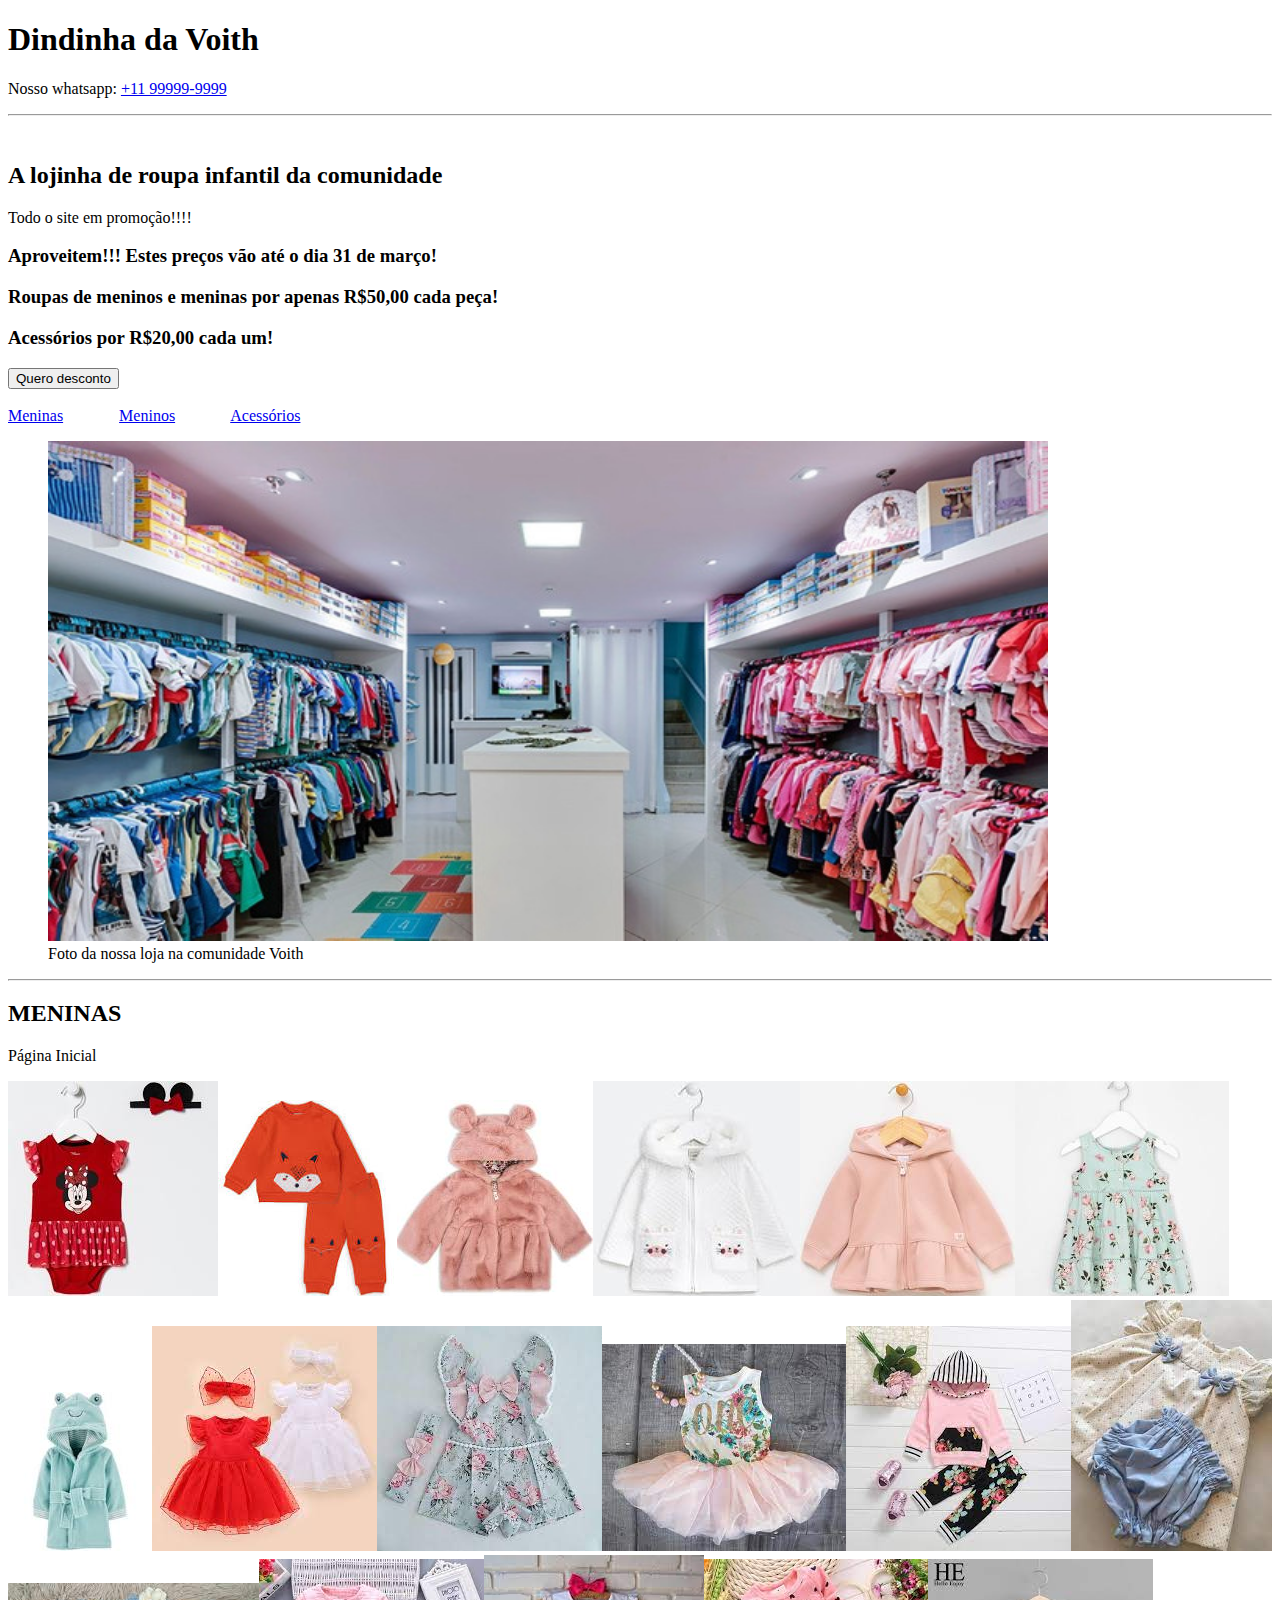
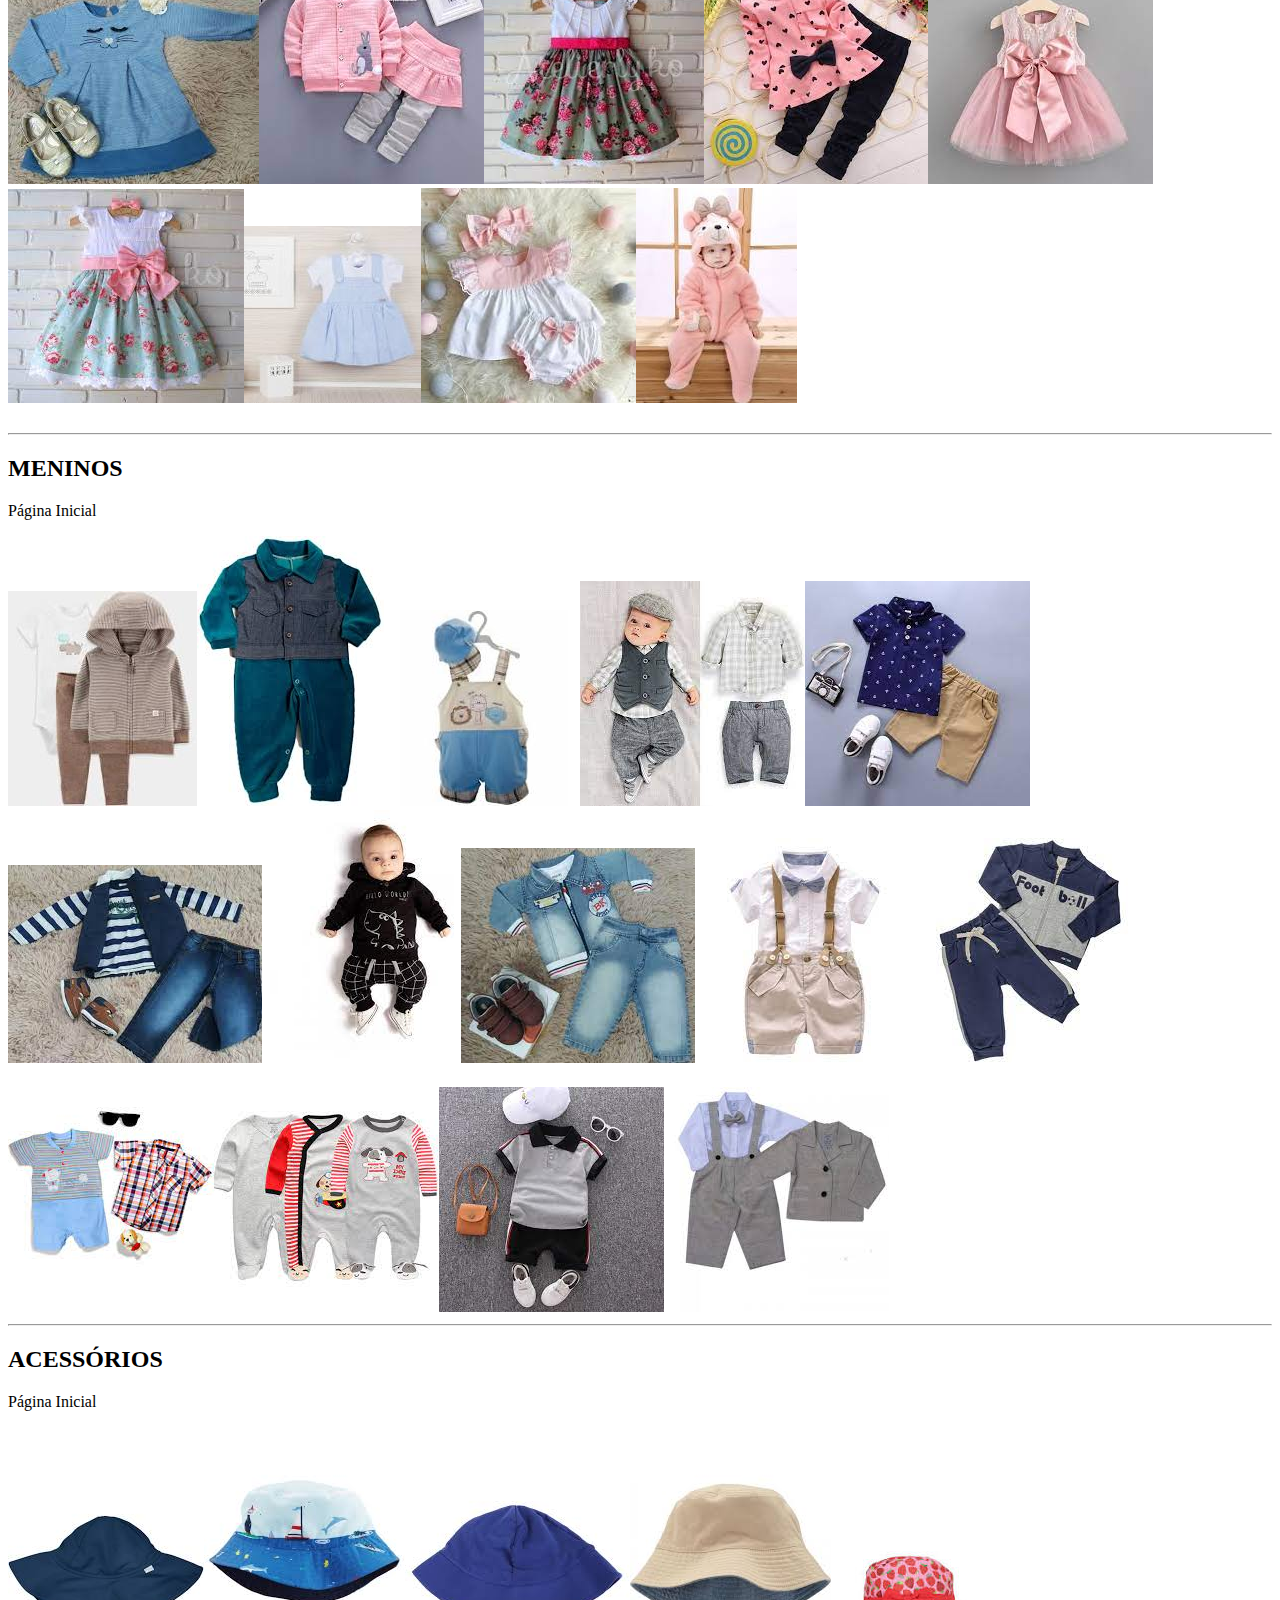
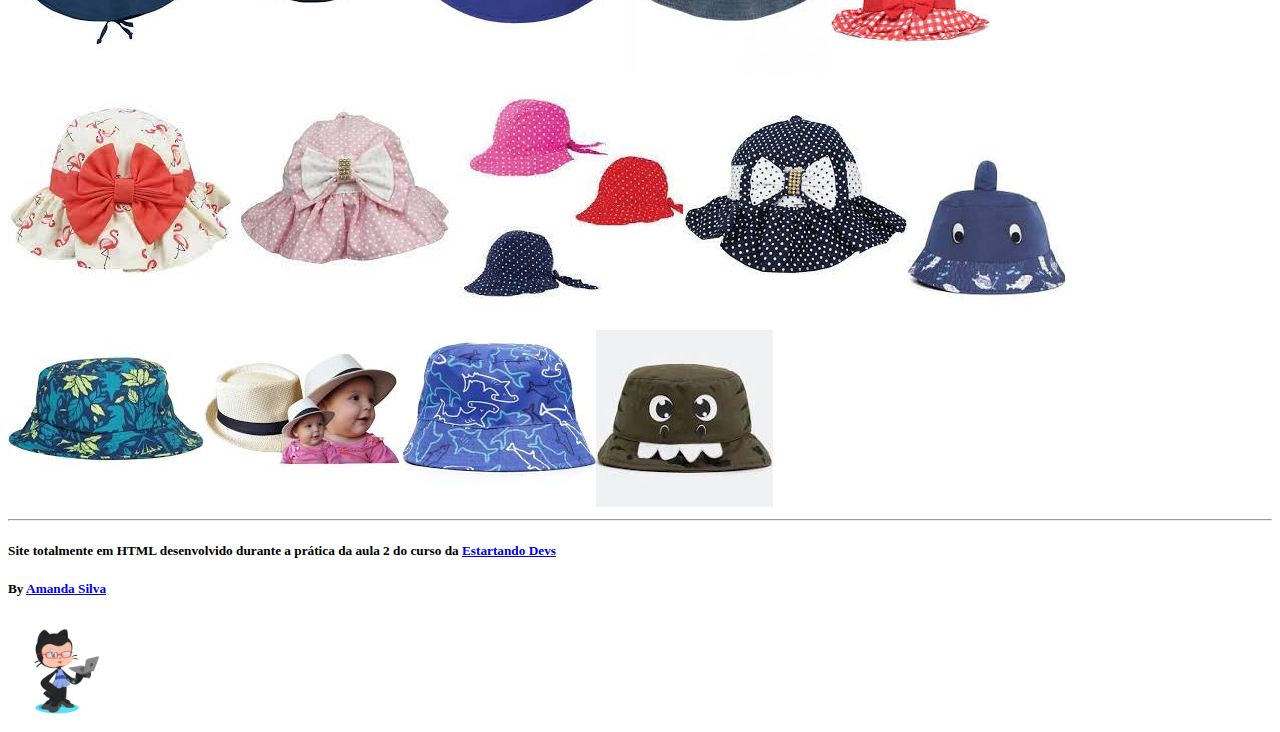
==== index.html @ 0b79a7e2 "inicio do projeto em htnl" ====
<!DOCTYPE HTML>
<html lang="pt-br">
    <head>
        <meta charset="UTF-8"/>
        <meta name="viewport" content="width=device-width, initial-scale=1.0">
        <title>Dindinha da Voith</title>
    </head>
    <body>
        <h1 id="#section4">Dindinha da Voith</h1>
        <p>Nosso whatsapp: <a href="tel:+11 99999-9999">+11 99999-9999</p></a>
        <hr>
        </br>
        <h2>A lojinha  de roupa infantil da comunidade</h2>
        <p>Todo o site em promoção!!!! </p>
        <h3>Aproveitem!!! Estes preços vão até o dia 31 de março!</h3>
        <h3>Roupas de meninos e meninas por apenas R$50,00 cada peça!</h3>
        <h3>Acessórios por R$20,00 cada um!</h3>

        <button type="button" onclick="alert('Ganhe 30% de desconto na sua compra com pagamento em  dinheiro na loja física')">Quero desconto</button>
        </br>
        </br>
         <!--link de navegação embaixo da foto de capa-->
         <nav>
            <a href="#section1">Meninas</a>&nbsp;  &nbsp; &nbsp; &nbsp; &nbsp; &nbsp; &nbsp;
            <a href="#section2">Meninos</a>&nbsp; &nbsp; &nbsp; &nbsp; &nbsp; &nbsp; &nbsp;
            <a href="#section3">Acessórios</a>
        </nav>  
        <figure>
            <img src="img/capadosite.jpg" alt="foto da fachada da loja" width="1000" height="500">
            <figcaption>Foto da nossa loja na comunidade Voith</figcaption>
        </figure>
        <hr>
        <!--Tabela de roupas menina-->
        <div>
            <h2 id="section1">MENINAS</h2>
            <p>Página Inicial</p>
            <table>
                <tr>
                    <img src="img/menina/menina (1).jpg" alt="body da minie"> 
                </tr>
                <tr>
                    <img src="img/menina/menina (2).jpg" alt="conjunto de frio laranja"> 
                </tr>
                <tr>
                    <img src="img/menina/menina (3).jpg" alt="casaquinho rosa"> 
                </tr>
                <tr>
                    <img src="img/menina/menina (4).jpg" alt="casaquinho branco"> 
                </tr>
                <tr>
                    <img src="img/menina/menina (5).jpg" alt="casaquinho rosa"> 
                </tr>
                <tr>
                    <img src="img/menina/menina (6).jpg" alt="vestido infantil florido"> 
                </tr>
                <br>
                <tr>
                    <img src="img/menina/menina (7).jpg" alt="roupão sapinho"> 
                </tr>
                <tr>
                    <img src="img/menina/menina (8).jpg" alt="vestidinho rosa e outro branco"> 
                </tr>
                <tr>
                    <img src="img/menina/menina (9).jpg" alt="vestido florido"> 
                </tr>
                <tr>
                    <img src="img/menina/menina (10).jpg" alt="vestido florido com babado"> 
                </tr>
                <tr>
                    <img src="img/menina/menina (11).jpg" alt="conjunto de moleton rosa e florido"> 
                </tr>
                <tr>
                    <img src="img/menina/menina (12).jpg" alt="blusinha branca com shorts azul"> 
                </tr>
                <br>
                <tr>
                    <img src="img/menina/menina (13).jpg" alt="vestidinho azul de manga longa"> 
                </tr>
                <tr>
                    <img src="img/menina/menina (14).jpg" alt="conjuntinho rosa"> 
                </tr>
                <tr>
                    <img src="img/menina/menina (15).jpg" alt="vestididinho florido"> 
                </tr>
                <tr>
                    <img src="img/menina/menina (16).jpg" alt="conjuntinho infantil rosa e preto"> 
                </tr>
                <tr>
                    <img src="img/menina/menina (17).jpg" alt="vestidinho rosa com babado"> 
                </tr>
                <br>
                <tr>
                    <img src="img/menina/menina (19).jpg" alt="vestidinho florido"> 
                </tr>
                <tr>
                    <img src="img/menina/menina (20).jpg" alt="jardineira azul com blusinha branca">   
                </tr>
                <tr>
                    <img src="img/menina/menina (21).jpg" alt="vestidinho rosa e branco">
                </tr>
                <tr>
                    <img src="img/menina/menina (22).jpg" alt="macacão de ursinho rosa com capuz">
                </tr>
            </table>
        </div>
        </br>
        <hr>

        <!--Tabela de roupas menino-->
        <div>
                <h2 id="section2">MENINOS</h2>
                <p>Página Inicial</p>
                <table>
                    <tr>
                        <img src="img/menino/menino (1).jpg"alt="conjuntinho masculino com capuz">
                    </tr>
                    <tr>
                        <img src="img/menino/menino (2).jpg" alt="macacão com coletinho">
                    </tr>
                    <tr>
                        <img src="img/menino/menino (3).jpg" alt="jardineira">
                    </tr>
                    <tr>
                        <img src="img/menino/menino (4).jpg" alt=" conjunto de calça, camiseta de manga longa e colete">
                    </tr>
                    <tr>
                        <img src="img/menino/menino (5).jpg" alt="conjunto de bermuda e camiseta">
                    </tr>
                    <br>
                    <tr>
                        <img src="img/menino/menino (6).jpg" alt="conjunto de camiseta de manga longa, calça jeans e jaquetinha">
                    </tr>
                    <tr>
                        <img src="img/menino/menino (7).jpg" alt="conjunto com capuz">
                    </tr> 
                    <tr>
                        <img src="img/menino/menino (8).jpg" alt="calça e jaqueta jeans">
                    </tr> 
                    <tr>
                        <img src="img/menino/menino (9).jpg" alt="conjunto de bermuda e camisa com supensório">
                    </tr>
                    <tr>
                        <img src="img/menino/menino (10).jpg" alt="conjunto de moletom">
                    </tr>
                    <br>
                    <tr>
                        <img src="img/menino/menino (12).jpg" alt="body de calor e uma camisa">
                    </tr>
                    <tr>
                        <img src="img/menino/menino (13).jpg" alt="três macacões">
                    </tr>
                    <tr>
                        <img src="img/menino/menino (14).jpg" alt="conjunto de camisa e bermuda">
                    </tr>
                    <tr>
                        <img src="img/menino/menino (15).jpg" alt="conjunto de jaqqueta, camisa e calça com suspensório">
                    </tr>
                    <br>
                  

                </table>
        <hr>       
        </div>
        <!--Tabela de acessórios infantis-->
        <div>
            <h2 id="section3">ACESSÓRIOS</h2>
            <p>Página Inicial</p>
            <table>
                <tr>
                    <img src="img/acessórios/acessorios (1).jpg" alt="chapéu azul">
                </tr>
                <tr>
                    <img src="img/acessórios/acessorios (2).jpg" alt="chapeu azul claro e azul escuro">
                </tr>
                <tr>
                    <img src="img/acessórios/acessorios (3).jpg" alt="chapéu azul">
                </tr>
                <tr>
                    <img src="img/acessórios/acessorios (4).jpg" alt="chapéu bege">
                </tr>
                <tr>
                    <img src="img/acessórios/acessorios (5).jpg" alt="chapéu da moranguinho">
                </tr>
                </br>
                <tr>
                    <img src="img/acessórios/acessorios (6).jpg" alt="chapéu de flaminco">
                </tr>
                <tr>
                    <img src="img/acessórios/acessorios (7).jpg" alt="chapéu poá rosa claro">
                </tr>
                <tr>
                    <img src="img/acessórios/acessorios (8).jpg" alt="três chapéus poás das cores rosa, vermelho e preto">
                </tr>
                <tr>
                    <img src="img/acessórios/acessorios (9).jpg" alt="chapéu poá preto e branco">
                </tr>
                <tr>
                    <img src="img/acessórios/acessorios (10).jpg" alt="chapéu azul com olhinhos">
                </tr>
                </br>
                <tr>
                    <img src="img/acessórios/acessorios (11).jpg" alt="chapéu estampa havaiana azul">
                </tr>
                <tr>
                    <img src="img/acessórios/acessorios (12).jpg" alt="chapéu bege com faixa preta">
                </tr>
                <tr>
                    <img src="img/acessórios/acessorios (13).jpg" alt="chapéu azul com estampa de tubarôes ">
                </tr> 
                <tr>
                    <img src="img/acessórios/acessorios (14).jpg" alt="chapéu marron com boca e olhinhos">
                </tr>
            </table>
        </div>
        <hr>
        
        <h5>Site totalmente em HTML desenvolvido durante a prática da aula 2 do curso da <a href="https://estartandodevs.com.br/" target="_blank">Estartando Devs</a></h5>
        <h5>By <a href="https://github.com/Amandatec" target="_blank">Amanda Silva</a></h5>
        <img src="img/my-octocat-1616549814077.png" width=100>
    </body>

</html>
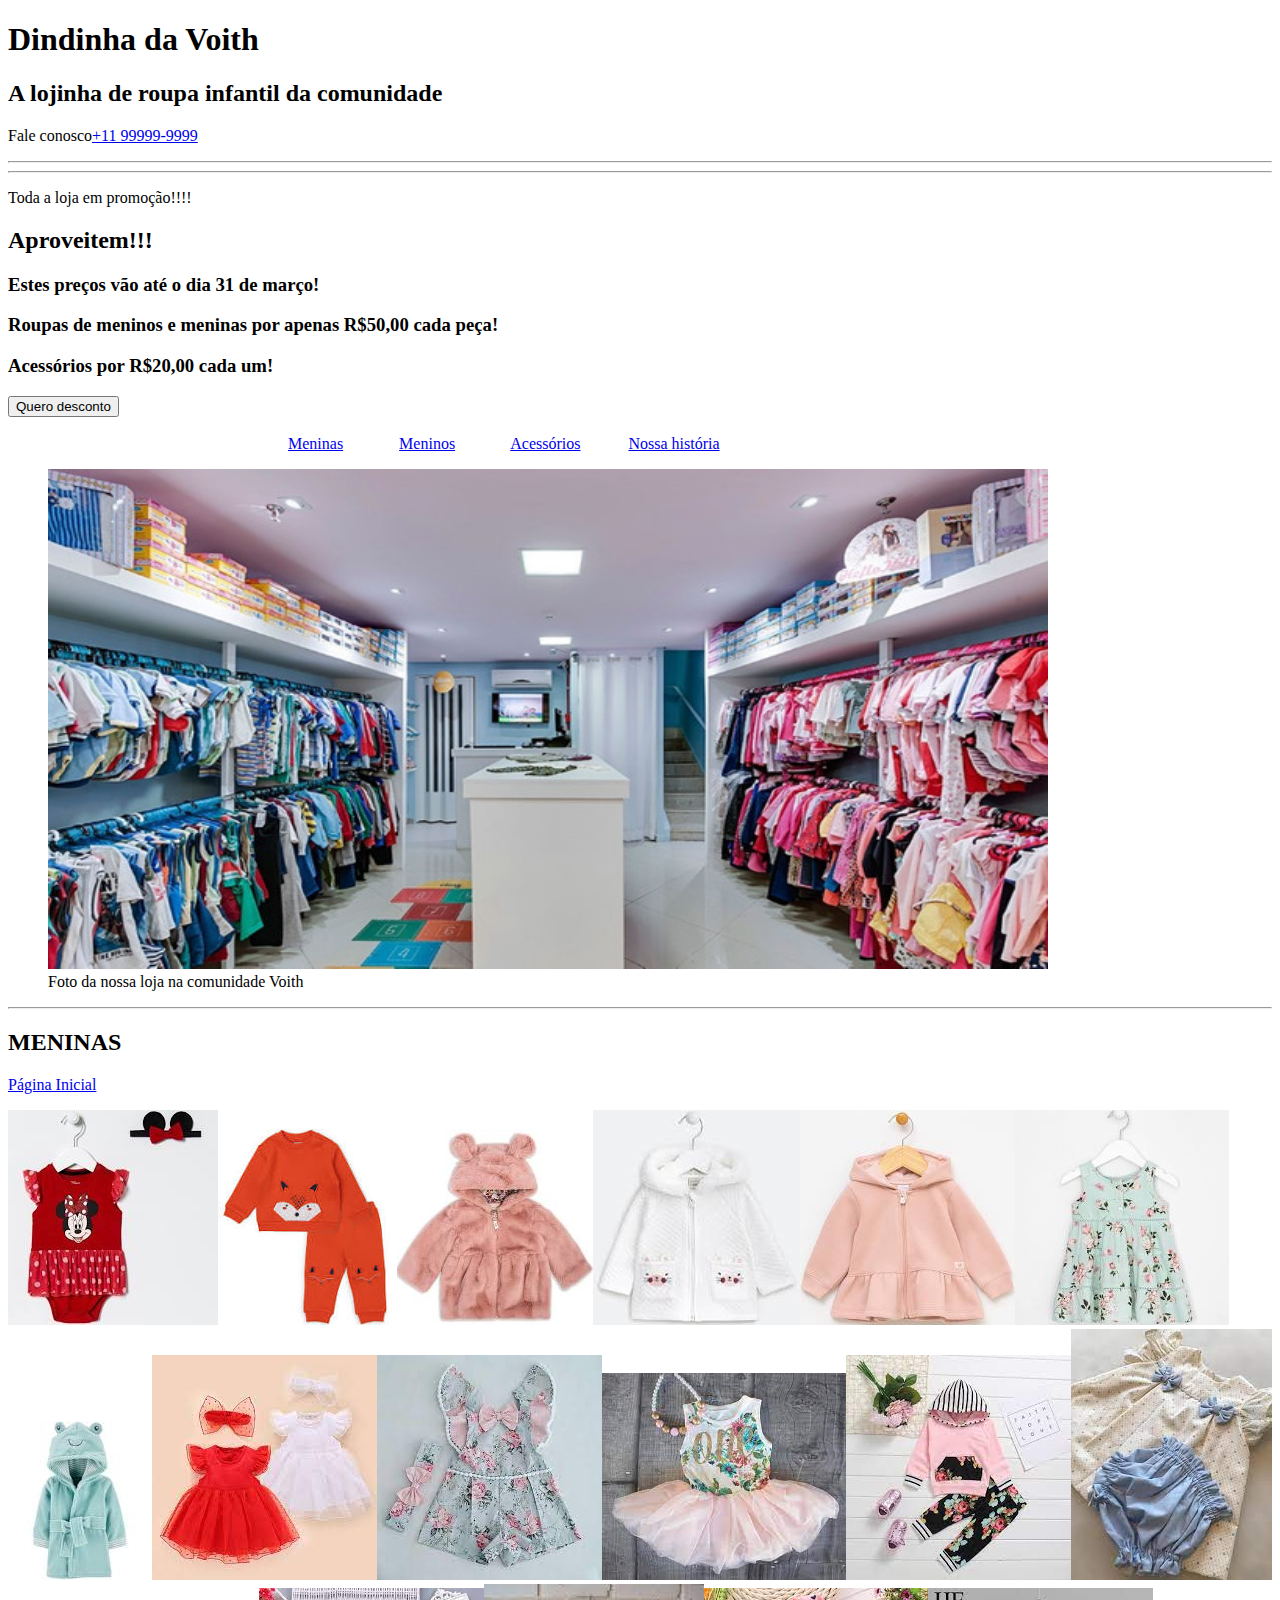
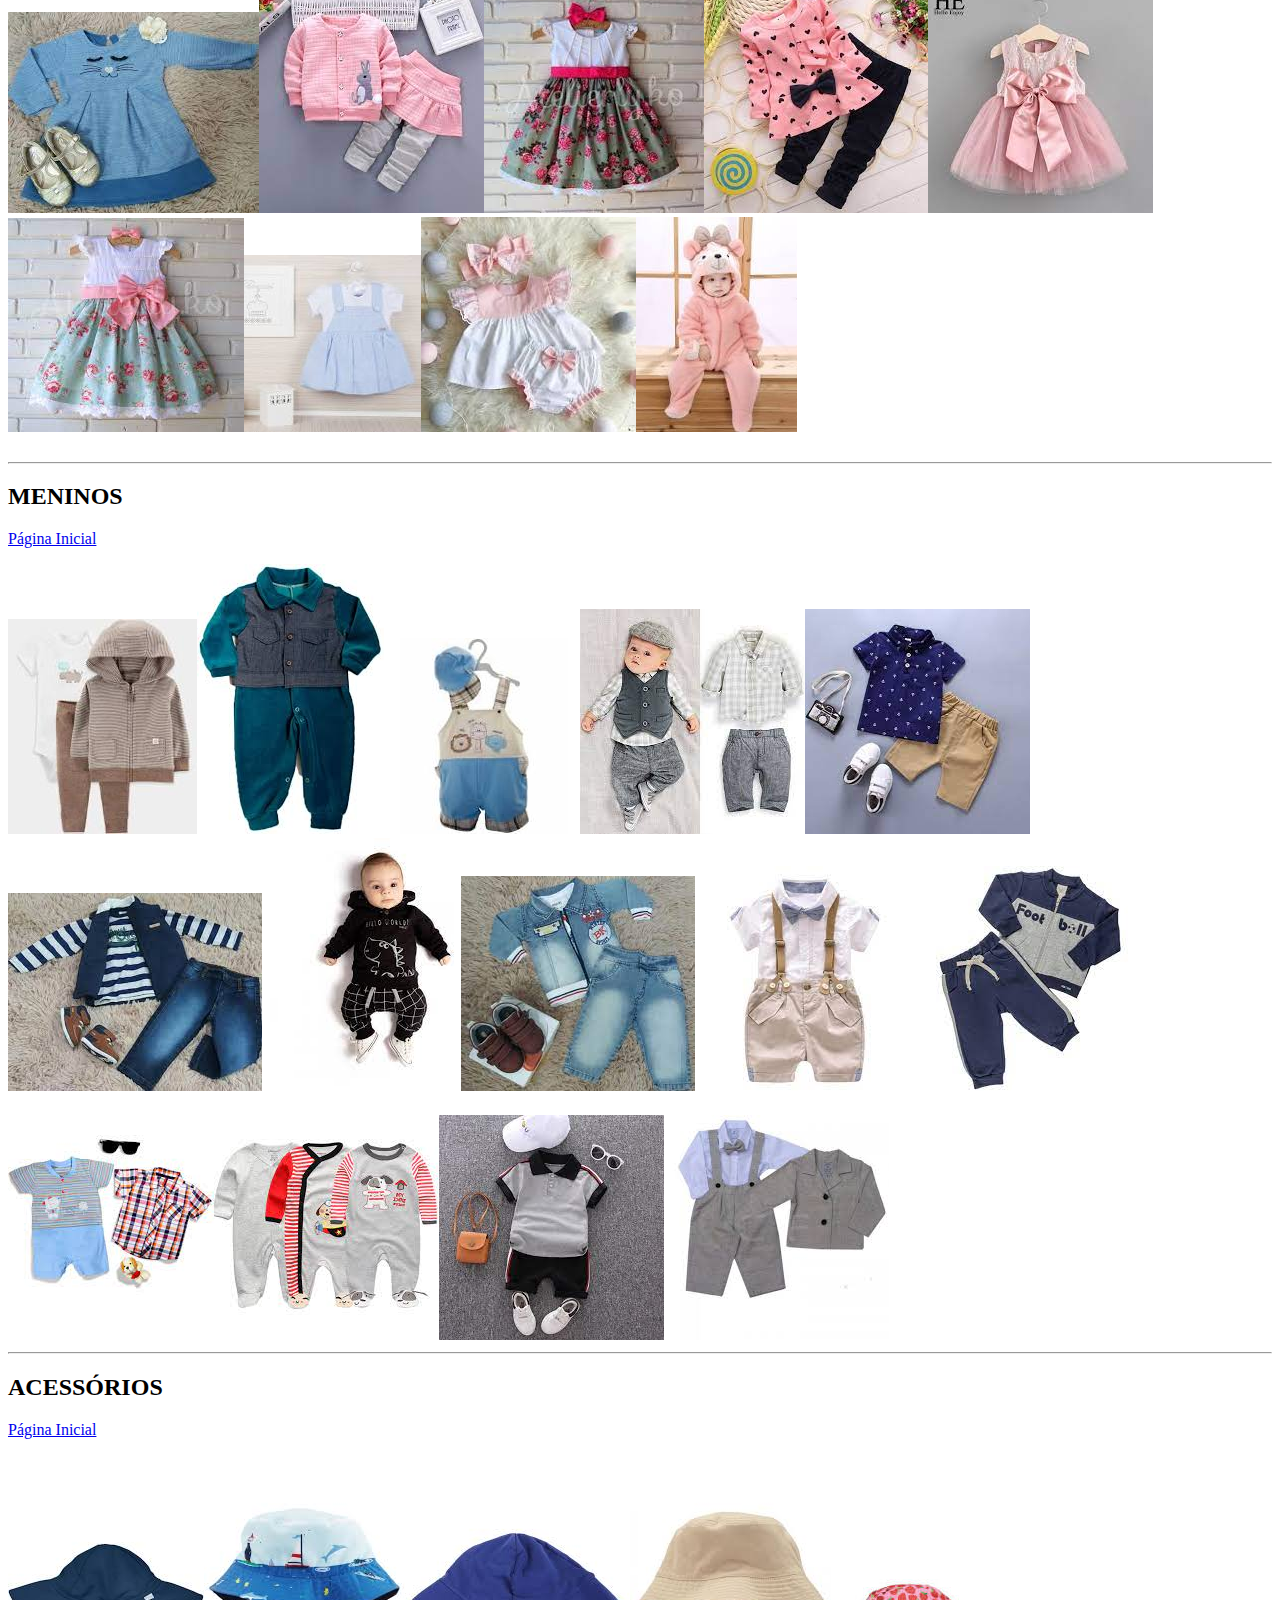
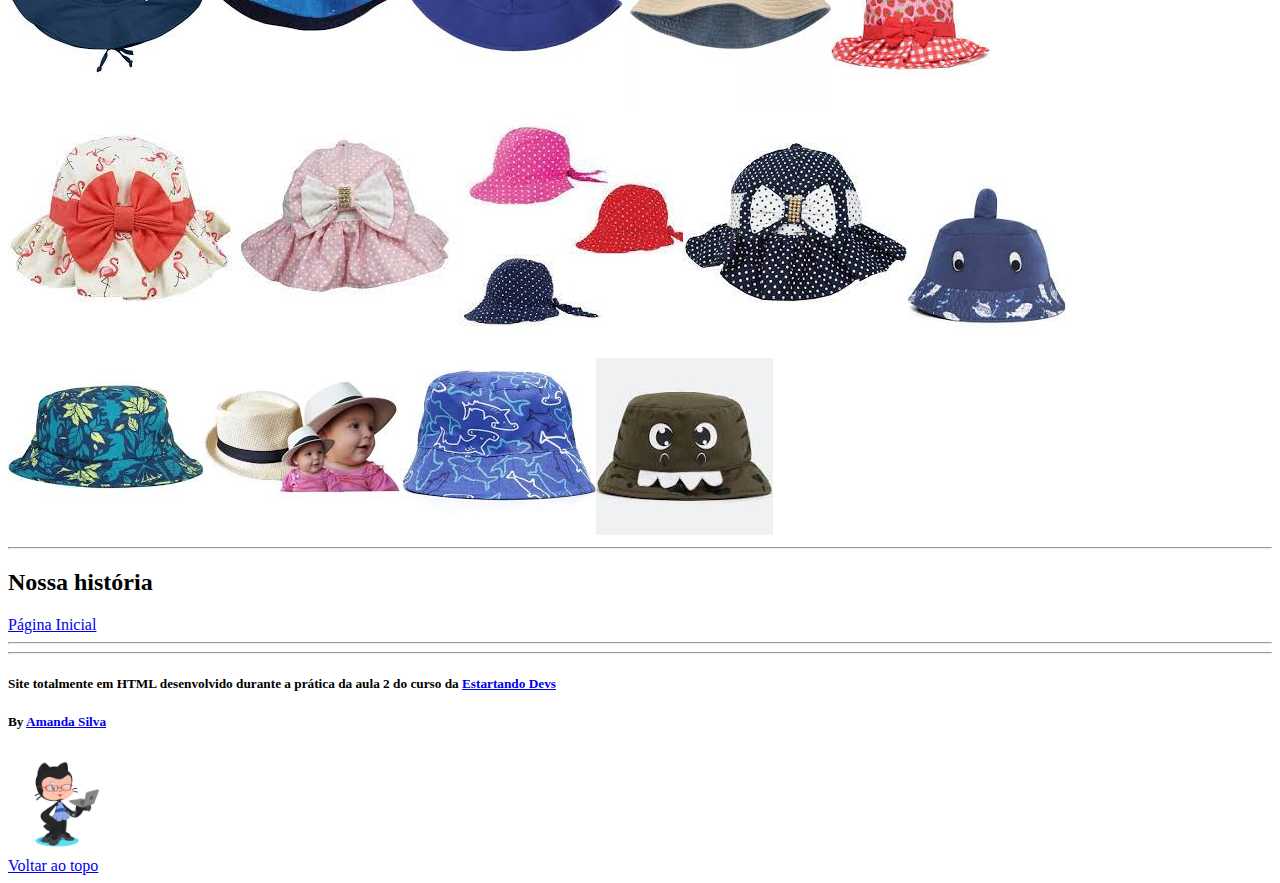
==== commit a041d759: "crianção de links dentro das sessões na main page" ====
--- a/index.html
+++ b/index.html
@@ -6,13 +6,13 @@
         <title>Dindinha da Voith</title>
     </head>
     <body>
-        <h1 id="#section4">Dindinha da Voith</h1>
-        <p>Nosso whatsapp: <a href="tel:+11 99999-9999">+11 99999-9999</p></a>
-        <hr>
-        </br>
+        <h1 id="section4">Dindinha da Voith</h1>
         <h2>A lojinha  de roupa infantil da comunidade</h2>
-        <p>Todo o site em promoção!!!! </p>
-        <h3>Aproveitem!!! Estes preços vão até o dia 31 de março!</h3>
+        <p>Fale conosco<a href="tel:+11 99999-9999">+11 99999-9999</p></a>
+        <hr>
+        <hr>
+        <p>Toda a loja em promoção!!!! </p>
+        <h2>Aproveitem!!!</h2><h3>Estes preços vão até o dia 31 de março!</h3>
         <h3>Roupas de meninos e meninas por apenas R$50,00 cada peça!</h3>
         <h3>Acessórios por R$20,00 cada um!</h3>
 
@@ -21,9 +21,13 @@
         </br>
          <!--link de navegação embaixo da foto de capa-->
          <nav>
+            &nbsp;  &nbsp; &nbsp; &nbsp; &nbsp; &nbsp; &nbsp; &nbsp;  &nbsp; &nbsp; &nbsp; &nbsp; &nbsp; &nbsp;
+            &nbsp;  &nbsp; &nbsp; &nbsp; &nbsp; &nbsp; &nbsp; &nbsp;  &nbsp; &nbsp; &nbsp; &nbsp; &nbsp; &nbsp;
+            &nbsp;  &nbsp; &nbsp; &nbsp; &nbsp; &nbsp; &nbsp;
             <a href="#section1">Meninas</a>&nbsp;  &nbsp; &nbsp; &nbsp; &nbsp; &nbsp; &nbsp;
             <a href="#section2">Meninos</a>&nbsp; &nbsp; &nbsp; &nbsp; &nbsp; &nbsp; &nbsp;
-            <a href="#section3">Acessórios</a>
+            <a href="#section3">Acessórios</a>&nbsp; &nbsp; &nbsp; &nbsp; &nbsp; &nbsp; 
+            <a href="#section5">Nossa história</a>
         </nav>  
         <figure>
             <img src="img/capadosite.jpg" alt="foto da fachada da loja" width="1000" height="500">
@@ -33,7 +37,7 @@
         <!--Tabela de roupas menina-->
         <div>
             <h2 id="section1">MENINAS</h2>
-            <p>Página Inicial</p>
+            <a href="#section4"><p>Página Inicial</p></a>
             <table>
                 <tr>
                     <img src="img/menina/menina (1).jpg" alt="body da minie"> 
@@ -109,7 +113,7 @@
         <!--Tabela de roupas menino-->
         <div>
                 <h2 id="section2">MENINOS</h2>
-                <p>Página Inicial</p>
+                <a href="#section4"><p>Página Inicial</p></a>
                 <table>
                     <tr>
                         <img src="img/menino/menino (1).jpg"alt="conjuntinho masculino com capuz">
@@ -164,7 +168,7 @@
         <!--Tabela de acessórios infantis-->
         <div>
             <h2 id="section3">ACESSÓRIOS</h2>
-            <p>Página Inicial</p>
+            <a href="#section4"><p>Página Inicial</p></a>
             <table>
                 <tr>
                     <img src="img/acessórios/acessorios (1).jpg" alt="chapéu azul">
@@ -213,10 +217,15 @@
             </table>
         </div>
         <hr>
-        
+        <h2 id="section5">Nossa história</h2>
+        <a href="#section4">Página Inicial</a>
+        <hr>
+        <hr>
         <h5>Site totalmente em HTML desenvolvido durante a prática da aula 2 do curso da <a href="https://estartandodevs.com.br/" target="_blank">Estartando Devs</a></h5>
         <h5>By <a href="https://github.com/Amandatec" target="_blank">Amanda Silva</a></h5>
         <img src="img/my-octocat-1616549814077.png" width=100>
+        </br>
+        <a href="#section4">Voltar ao topo</a>
     </body>
 
 </html>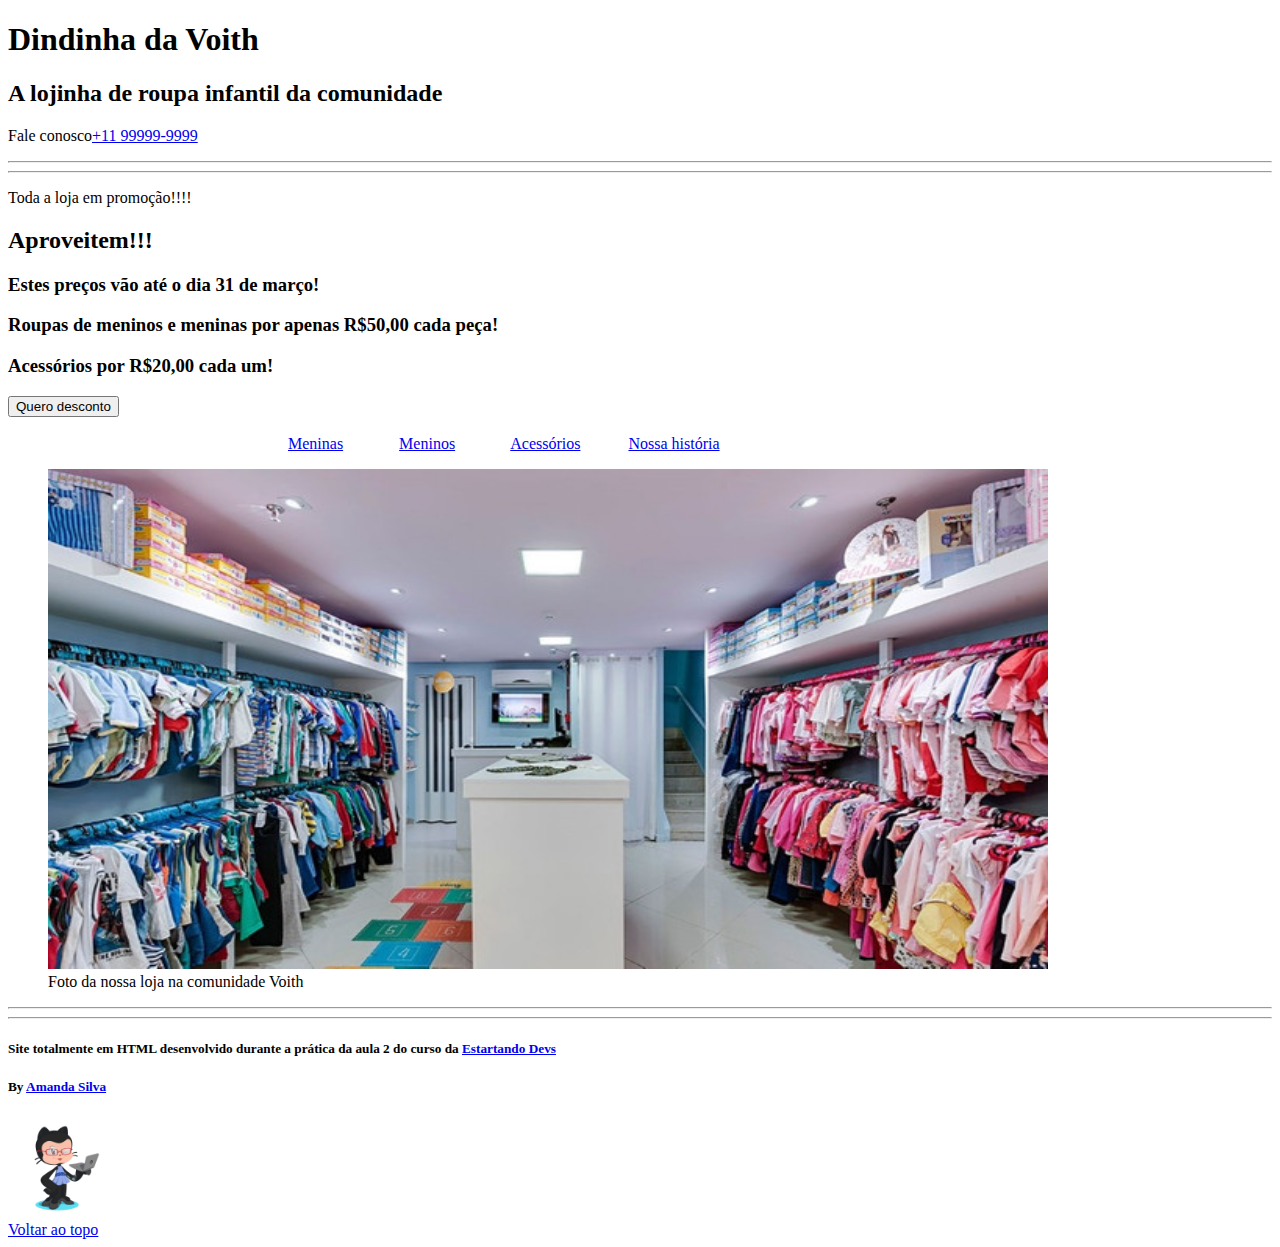
==== commit cb36f19a: "criação de subpáginas e menu de navegação em todas" ====
--- a/index.html
+++ b/index.html
@@ -6,11 +6,10 @@
         <title>Dindinha da Voith</title>
     </head>
     <body>
-        <h1 id="section4">Dindinha da Voith</h1>
+        <h1 id="paginainicial">Dindinha da Voith</h1>
         <h2>A lojinha  de roupa infantil da comunidade</h2>
         <p>Fale conosco<a href="tel:+11 99999-9999">+11 99999-9999</p></a>
-        <hr>
-        <hr>
+        <hr><hr>
         <p>Toda a loja em promoção!!!! </p>
         <h2>Aproveitem!!!</h2><h3>Estes preços vão até o dia 31 de março!</h3>
         <h3>Roupas de meninos e meninas por apenas R$50,00 cada peça!</h3>
@@ -19,213 +18,25 @@
         <button type="button" onclick="alert('Ganhe 30% de desconto na sua compra com pagamento em  dinheiro na loja física')">Quero desconto</button>
         </br>
         </br>
-         <!--link de navegação embaixo da foto de capa-->
-         <nav>
+         <!--link de navegação em cima da foto de capa-->
+        <nav>
             &nbsp;  &nbsp; &nbsp; &nbsp; &nbsp; &nbsp; &nbsp; &nbsp;  &nbsp; &nbsp; &nbsp; &nbsp; &nbsp; &nbsp;
             &nbsp;  &nbsp; &nbsp; &nbsp; &nbsp; &nbsp; &nbsp; &nbsp;  &nbsp; &nbsp; &nbsp; &nbsp; &nbsp; &nbsp;
             &nbsp;  &nbsp; &nbsp; &nbsp; &nbsp; &nbsp; &nbsp;
-            <a href="#section1">Meninas</a>&nbsp;  &nbsp; &nbsp; &nbsp; &nbsp; &nbsp; &nbsp;
-            <a href="#section2">Meninos</a>&nbsp; &nbsp; &nbsp; &nbsp; &nbsp; &nbsp; &nbsp;
-            <a href="#section3">Acessórios</a>&nbsp; &nbsp; &nbsp; &nbsp; &nbsp; &nbsp; 
-            <a href="#section5">Nossa história</a>
+            <a href="meninas.html">Meninas</a>&nbsp;  &nbsp; &nbsp; &nbsp; &nbsp; &nbsp; &nbsp;
+            <a href="meninos.html">Meninos</a>&nbsp; &nbsp; &nbsp; &nbsp; &nbsp; &nbsp; &nbsp;
+            <a href="acessorios.html">Acessórios</a>&nbsp; &nbsp; &nbsp; &nbsp; &nbsp; &nbsp; 
+            <a href="nossahistoria.html">Nossa história</a>
         </nav>  
         <figure>
             <img src="img/capadosite.jpg" alt="foto da fachada da loja" width="1000" height="500">
             <figcaption>Foto da nossa loja na comunidade Voith</figcaption>
         </figure>
-        <hr>
-        <!--Tabela de roupas menina-->
-        <div>
-            <h2 id="section1">MENINAS</h2>
-            <a href="#section4"><p>Página Inicial</p></a>
-            <table>
-                <tr>
-                    <img src="img/menina/menina (1).jpg" alt="body da minie"> 
-                </tr>
-                <tr>
-                    <img src="img/menina/menina (2).jpg" alt="conjunto de frio laranja"> 
-                </tr>
-                <tr>
-                    <img src="img/menina/menina (3).jpg" alt="casaquinho rosa"> 
-                </tr>
-                <tr>
-                    <img src="img/menina/menina (4).jpg" alt="casaquinho branco"> 
-                </tr>
-                <tr>
-                    <img src="img/menina/menina (5).jpg" alt="casaquinho rosa"> 
-                </tr>
-                <tr>
-                    <img src="img/menina/menina (6).jpg" alt="vestido infantil florido"> 
-                </tr>
-                <br>
-                <tr>
-                    <img src="img/menina/menina (7).jpg" alt="roupão sapinho"> 
-                </tr>
-                <tr>
-                    <img src="img/menina/menina (8).jpg" alt="vestidinho rosa e outro branco"> 
-                </tr>
-                <tr>
-                    <img src="img/menina/menina (9).jpg" alt="vestido florido"> 
-                </tr>
-                <tr>
-                    <img src="img/menina/menina (10).jpg" alt="vestido florido com babado"> 
-                </tr>
-                <tr>
-                    <img src="img/menina/menina (11).jpg" alt="conjunto de moleton rosa e florido"> 
-                </tr>
-                <tr>
-                    <img src="img/menina/menina (12).jpg" alt="blusinha branca com shorts azul"> 
-                </tr>
-                <br>
-                <tr>
-                    <img src="img/menina/menina (13).jpg" alt="vestidinho azul de manga longa"> 
-                </tr>
-                <tr>
-                    <img src="img/menina/menina (14).jpg" alt="conjuntinho rosa"> 
-                </tr>
-                <tr>
-                    <img src="img/menina/menina (15).jpg" alt="vestididinho florido"> 
-                </tr>
-                <tr>
-                    <img src="img/menina/menina (16).jpg" alt="conjuntinho infantil rosa e preto"> 
-                </tr>
-                <tr>
-                    <img src="img/menina/menina (17).jpg" alt="vestidinho rosa com babado"> 
-                </tr>
-                <br>
-                <tr>
-                    <img src="img/menina/menina (19).jpg" alt="vestidinho florido"> 
-                </tr>
-                <tr>
-                    <img src="img/menina/menina (20).jpg" alt="jardineira azul com blusinha branca">   
-                </tr>
-                <tr>
-                    <img src="img/menina/menina (21).jpg" alt="vestidinho rosa e branco">
-                </tr>
-                <tr>
-                    <img src="img/menina/menina (22).jpg" alt="macacão de ursinho rosa com capuz">
-                </tr>
-            </table>
-        </div>
-        </br>
-        <hr>
-
-        <!--Tabela de roupas menino-->
-        <div>
-                <h2 id="section2">MENINOS</h2>
-                <a href="#section4"><p>Página Inicial</p></a>
-                <table>
-                    <tr>
-                        <img src="img/menino/menino (1).jpg"alt="conjuntinho masculino com capuz">
-                    </tr>
-                    <tr>
-                        <img src="img/menino/menino (2).jpg" alt="macacão com coletinho">
-                    </tr>
-                    <tr>
-                        <img src="img/menino/menino (3).jpg" alt="jardineira">
-                    </tr>
-                    <tr>
-                        <img src="img/menino/menino (4).jpg" alt=" conjunto de calça, camiseta de manga longa e colete">
-                    </tr>
-                    <tr>
-                        <img src="img/menino/menino (5).jpg" alt="conjunto de bermuda e camiseta">
-                    </tr>
-                    <br>
-                    <tr>
-                        <img src="img/menino/menino (6).jpg" alt="conjunto de camiseta de manga longa, calça jeans e jaquetinha">
-                    </tr>
-                    <tr>
-                        <img src="img/menino/menino (7).jpg" alt="conjunto com capuz">
-                    </tr> 
-                    <tr>
-                        <img src="img/menino/menino (8).jpg" alt="calça e jaqueta jeans">
-                    </tr> 
-                    <tr>
-                        <img src="img/menino/menino (9).jpg" alt="conjunto de bermuda e camisa com supensório">
-                    </tr>
-                    <tr>
-                        <img src="img/menino/menino (10).jpg" alt="conjunto de moletom">
-                    </tr>
-                    <br>
-                    <tr>
-                        <img src="img/menino/menino (12).jpg" alt="body de calor e uma camisa">
-                    </tr>
-                    <tr>
-                        <img src="img/menino/menino (13).jpg" alt="três macacões">
-                    </tr>
-                    <tr>
-                        <img src="img/menino/menino (14).jpg" alt="conjunto de camisa e bermuda">
-                    </tr>
-                    <tr>
-                        <img src="img/menino/menino (15).jpg" alt="conjunto de jaqqueta, camisa e calça com suspensório">
-                    </tr>
-                    <br>
-                  
-
-                </table>
-        <hr>       
-        </div>
-        <!--Tabela de acessórios infantis-->
-        <div>
-            <h2 id="section3">ACESSÓRIOS</h2>
-            <a href="#section4"><p>Página Inicial</p></a>
-            <table>
-                <tr>
-                    <img src="img/acessórios/acessorios (1).jpg" alt="chapéu azul">
-                </tr>
-                <tr>
-                    <img src="img/acessórios/acessorios (2).jpg" alt="chapeu azul claro e azul escuro">
-                </tr>
-                <tr>
-                    <img src="img/acessórios/acessorios (3).jpg" alt="chapéu azul">
-                </tr>
-                <tr>
-                    <img src="img/acessórios/acessorios (4).jpg" alt="chapéu bege">
-                </tr>
-                <tr>
-                    <img src="img/acessórios/acessorios (5).jpg" alt="chapéu da moranguinho">
-                </tr>
-                </br>
-                <tr>
-                    <img src="img/acessórios/acessorios (6).jpg" alt="chapéu de flaminco">
-                </tr>
-                <tr>
-                    <img src="img/acessórios/acessorios (7).jpg" alt="chapéu poá rosa claro">
-                </tr>
-                <tr>
-                    <img src="img/acessórios/acessorios (8).jpg" alt="três chapéus poás das cores rosa, vermelho e preto">
-                </tr>
-                <tr>
-                    <img src="img/acessórios/acessorios (9).jpg" alt="chapéu poá preto e branco">
-                </tr>
-                <tr>
-                    <img src="img/acessórios/acessorios (10).jpg" alt="chapéu azul com olhinhos">
-                </tr>
-                </br>
-                <tr>
-                    <img src="img/acessórios/acessorios (11).jpg" alt="chapéu estampa havaiana azul">
-                </tr>
-                <tr>
-                    <img src="img/acessórios/acessorios (12).jpg" alt="chapéu bege com faixa preta">
-                </tr>
-                <tr>
-                    <img src="img/acessórios/acessorios (13).jpg" alt="chapéu azul com estampa de tubarôes ">
-                </tr> 
-                <tr>
-                    <img src="img/acessórios/acessorios (14).jpg" alt="chapéu marron com boca e olhinhos">
-                </tr>
-            </table>
-        </div>
-        <hr>
-        <h2 id="section5">Nossa história</h2>
-        <a href="#section4">Página Inicial</a>
-        <hr>
-        <hr>
+        <hr><hr>   
         <h5>Site totalmente em HTML desenvolvido durante a prática da aula 2 do curso da <a href="https://estartandodevs.com.br/" target="_blank">Estartando Devs</a></h5>
         <h5>By <a href="https://github.com/Amandatec" target="_blank">Amanda Silva</a></h5>
         <img src="img/my-octocat-1616549814077.png" width=100>
         </br>
-        <a href="#section4">Voltar ao topo</a>
+        <a href="#paginainicial">Voltar ao topo</a>
     </body>
-
 </html>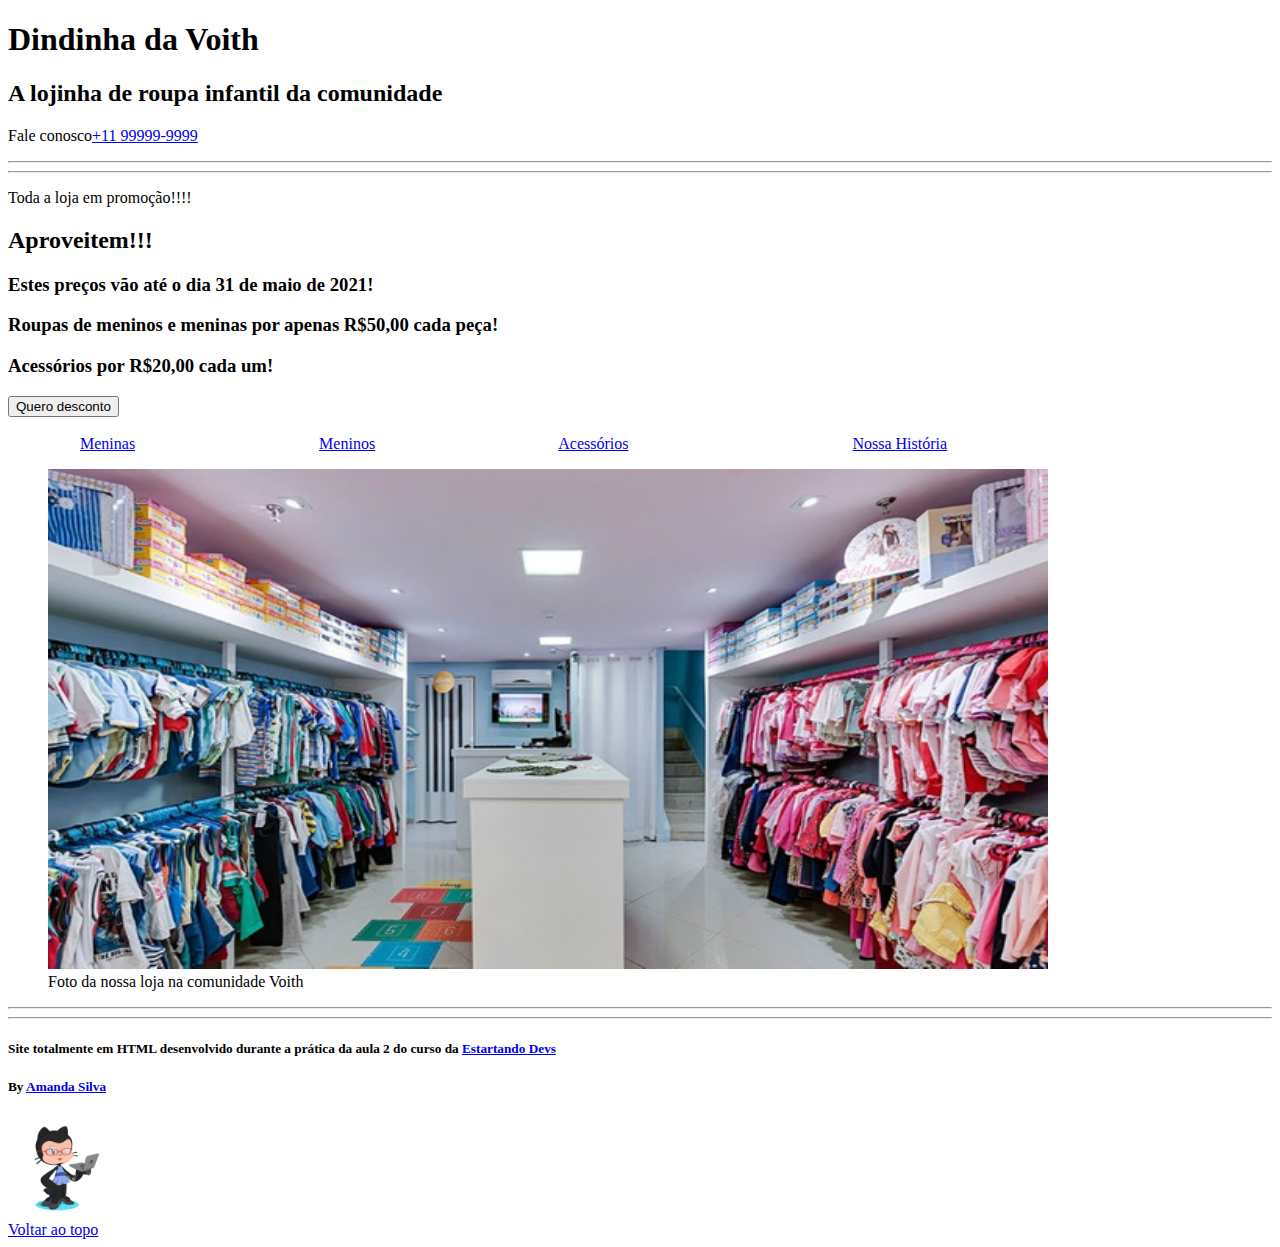
==== commit 87789b84: "Update index.html" ====
--- a/index.html
+++ b/index.html
@@ -11,7 +11,7 @@
         <p>Fale conosco<a href="tel:+11 99999-9999">+11 99999-9999</p></a>
         <hr><hr>
         <p>Toda a loja em promoção!!!! </p>
-        <h2>Aproveitem!!!</h2><h3>Estes preços vão até o dia 31 de março!</h3>
+        <h2>Aproveitem!!!</h2><h3>Estes preços vão até o dia 31 de maio de 2021!</h3>
         <h3>Roupas de meninos e meninas por apenas R$50,00 cada peça!</h3>
         <h3>Acessórios por R$20,00 cada um!</h3>
 
@@ -20,13 +20,12 @@
         </br>
          <!--link de navegação em cima da foto de capa-->
         <nav>
-            &nbsp;  &nbsp; &nbsp; &nbsp; &nbsp; &nbsp; &nbsp; &nbsp;  &nbsp; &nbsp; &nbsp; &nbsp; &nbsp; &nbsp;
-            &nbsp;  &nbsp; &nbsp; &nbsp; &nbsp; &nbsp; &nbsp; &nbsp;  &nbsp; &nbsp; &nbsp; &nbsp; &nbsp; &nbsp;
-            &nbsp;  &nbsp; &nbsp; &nbsp; &nbsp; &nbsp; &nbsp;
-            <a href="meninas.html">Meninas</a>&nbsp;  &nbsp; &nbsp; &nbsp; &nbsp; &nbsp; &nbsp;
-            <a href="meninos.html">Meninos</a>&nbsp; &nbsp; &nbsp; &nbsp; &nbsp; &nbsp; &nbsp;
-            <a href="acessorios.html">Acessórios</a>&nbsp; &nbsp; &nbsp; &nbsp; &nbsp; &nbsp; 
-            <a href="nossahistoria.html">Nossa história</a>
+            &nbsp;  &nbsp;  &nbsp;  &nbsp;  &nbsp;  &nbsp;  &nbsp; &nbsp;  &nbsp; 
+            <a href="meninas.html">Meninas</a>&nbsp;  &nbsp; &nbsp; &nbsp; &nbsp; &nbsp; &nbsp; &nbsp;  &nbsp; &nbsp; &nbsp; &nbsp; &nbsp; &nbsp; &nbsp;  &nbsp;  &nbsp;  &nbsp;  &nbsp;  &nbsp;  &nbsp;  &nbsp;  &nbsp; 
+            <a href="meninos.html">Meninos</a>&nbsp; &nbsp; &nbsp; &nbsp; &nbsp; &nbsp; &nbsp; &nbsp;  &nbsp; &nbsp; &nbsp; &nbsp; &nbsp; &nbsp; &nbsp;  &nbsp;  &nbsp;  &nbsp;  &nbsp;  &nbsp;  &nbsp;  &nbsp;  &nbsp; 
+            <a href="acessorios.html">Acessórios</a>&nbsp; &nbsp; &nbsp; &nbsp; &nbsp; &nbsp;  &nbsp;  &nbsp; &nbsp; &nbsp; &nbsp; &nbsp; &nbsp; &nbsp;  &nbsp;  &nbsp; &nbsp; &nbsp; &nbsp; &nbsp; &nbsp;  &nbsp;  &nbsp; &nbsp; &nbsp; &nbsp; &nbsp; &nbsp;
+            <a href="nossahistoria.html">Nossa História</a>
+
         </nav>  
         <figure>
             <img src="img/capadosite.jpg" alt="foto da fachada da loja" width="1000" height="500">
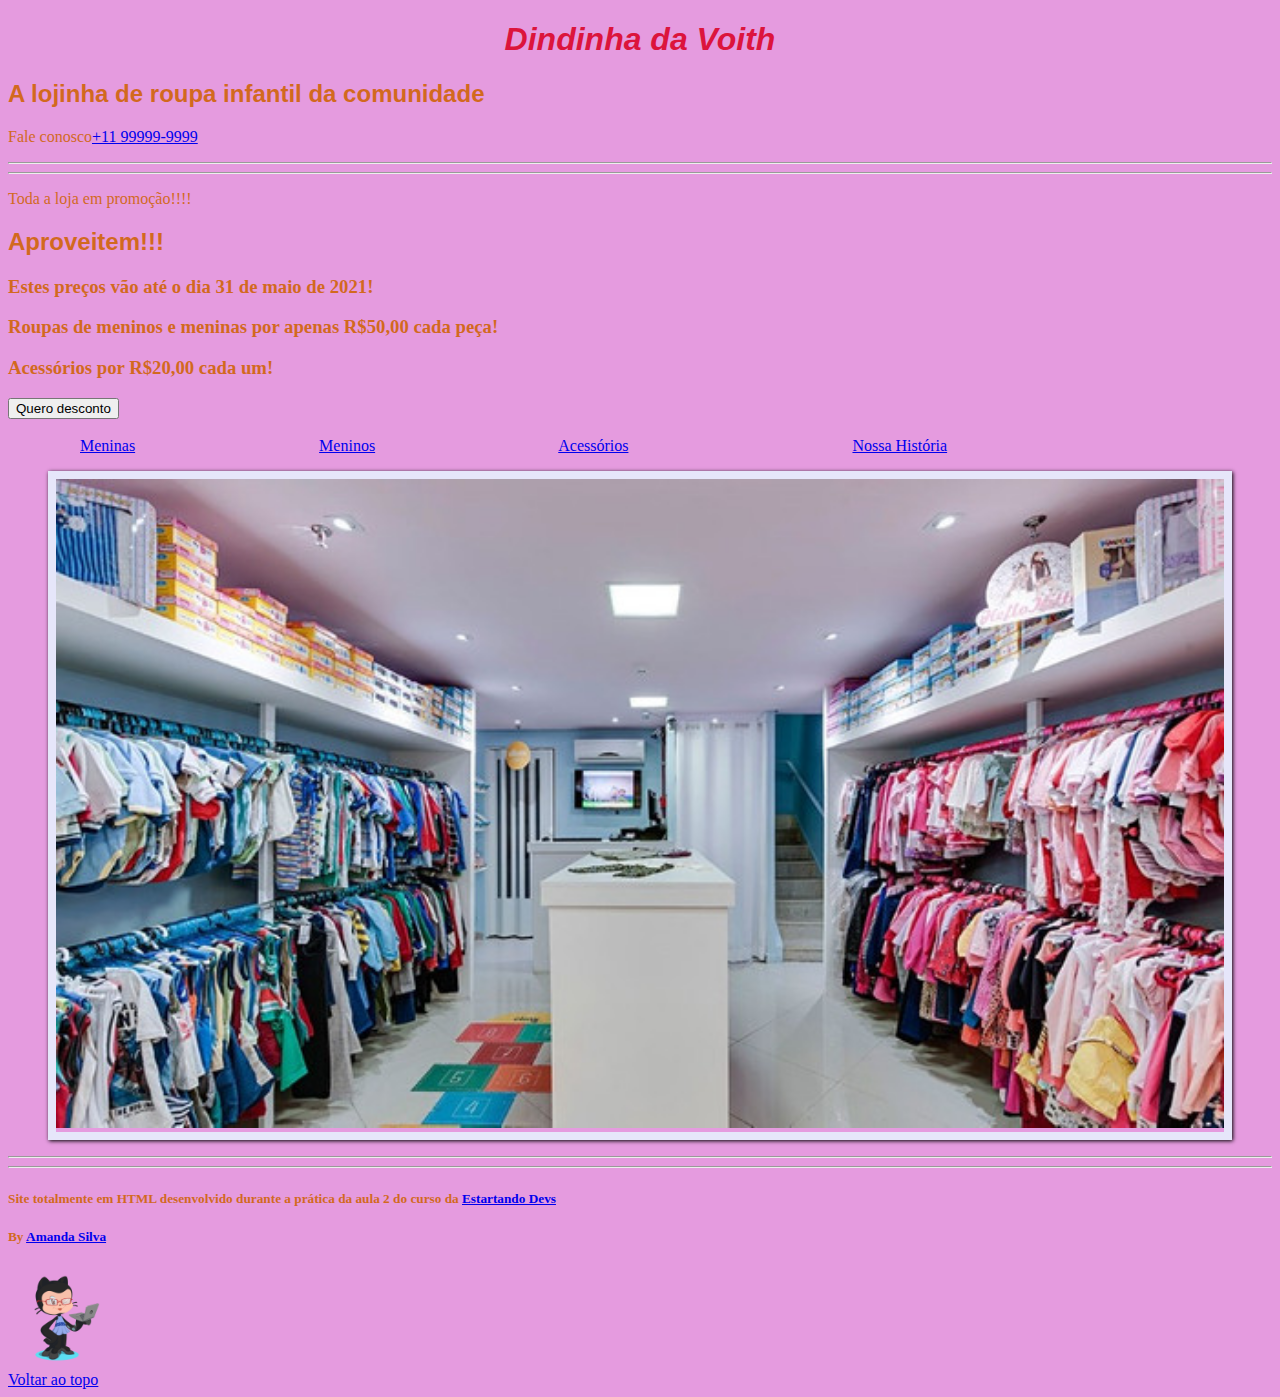
==== commit cdb12dd2: "criação da pasta css" ====
--- a/index.html
+++ b/index.html
@@ -4,6 +4,7 @@
         <meta charset="UTF-8"/>
         <meta name="viewport" content="width=device-width, initial-scale=1.0">
         <title>Dindinha da Voith</title>
+        <link rel="stylesheet" type="text/css" href="css/style.css"/>
     </head>
     <body>
         <h1 id="paginainicial">Dindinha da Voith</h1>
@@ -27,8 +28,8 @@
             <a href="nossahistoria.html">Nossa História</a>
 
         </nav>  
-        <figure>
-            <img src="img/capadosite.jpg" alt="foto da fachada da loja" width="1000" height="500">
+        <figure class="foto-capa">
+            <img src="img/capadosite.jpg" alt="foto da fachada da loja">
             <figcaption>Foto da nossa loja na comunidade Voith</figcaption>
         </figure>
         <hr><hr>   
--- a/css/style.css
+++ b/css/style.css
@@ -0,0 +1,45 @@
+body{
+    background-color: rgb(229, 155, 223);
+    color: chocolate;
+}
+
+h1{
+    font-size:xx-large;
+    font-family: 'Segoe UI', Tahoma, Geneva, Verdana, sans-serif;
+    font-style:italic;
+    color: crimson;
+    text-align: center;
+    
+}
+
+h2{
+    font-style: normal;
+    font-family: Verdana, Geneva, Tahoma, sans-serif;
+}
+
+figure.foto-capa{
+    border: 8px solid lavender;
+    box-shadow: 1px 1px 4px black;
+    position:relative;
+    color: lavender;
+    }
+
+figure.foto-capa img{
+    width: 100%;
+    height: 100%;
+}
+
+figure.foto-capa figcaption{
+    opacity: 0;
+    position:absolute;
+    top: 0px;
+    background-color: rgba(0,0,0,.4);
+    width: 100%;
+    height: 100%;
+    padding: 10px;
+    box-sizing: border-box;
+}
+
+figure.foto-capa:hover figcaption{
+    opacity: 1;
+}
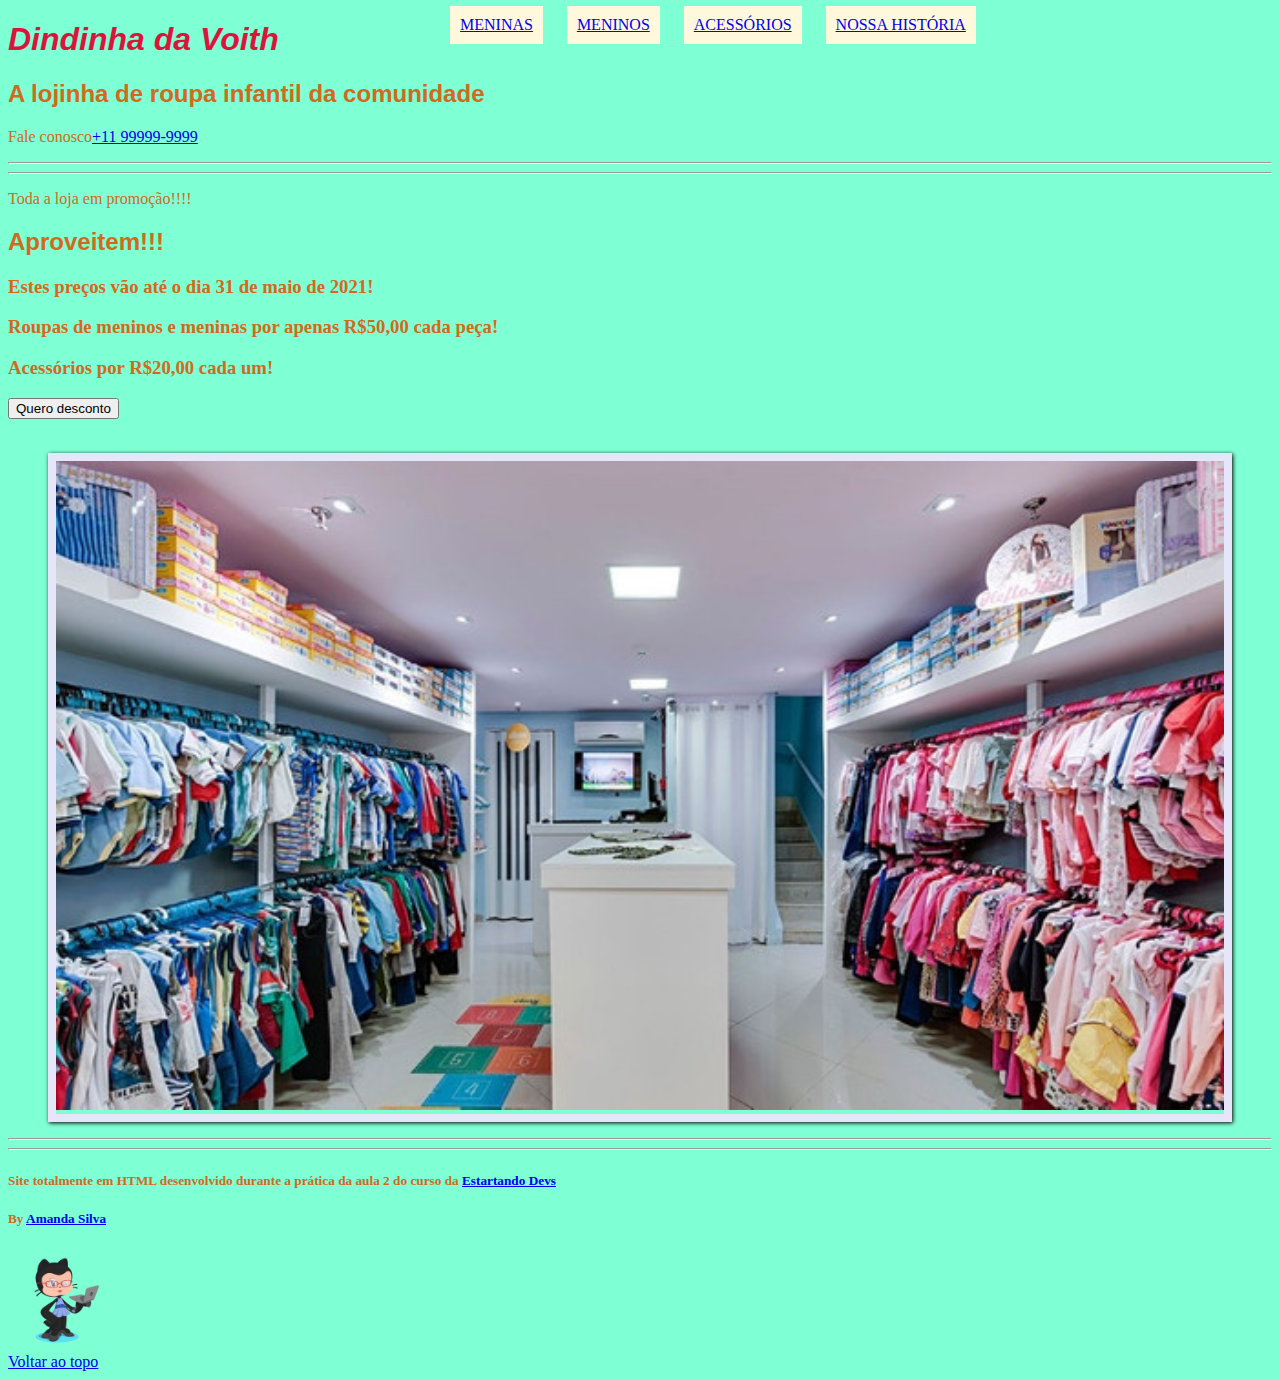
==== commit e3c7a4e5: "ultilizado hover no menu" ====
--- a/index.html
+++ b/index.html
@@ -19,14 +19,14 @@
         <button type="button" onclick="alert('Ganhe 30% de desconto na sua compra com pagamento em  dinheiro na loja física')">Quero desconto</button>
         </br>
         </br>
-         <!--link de navegação em cima da foto de capa-->
-        <nav>
-            &nbsp;  &nbsp;  &nbsp;  &nbsp;  &nbsp;  &nbsp;  &nbsp; &nbsp;  &nbsp; 
-            <a href="meninas.html">Meninas</a>&nbsp;  &nbsp; &nbsp; &nbsp; &nbsp; &nbsp; &nbsp; &nbsp;  &nbsp; &nbsp; &nbsp; &nbsp; &nbsp; &nbsp; &nbsp;  &nbsp;  &nbsp;  &nbsp;  &nbsp;  &nbsp;  &nbsp;  &nbsp;  &nbsp; 
-            <a href="meninos.html">Meninos</a>&nbsp; &nbsp; &nbsp; &nbsp; &nbsp; &nbsp; &nbsp; &nbsp;  &nbsp; &nbsp; &nbsp; &nbsp; &nbsp; &nbsp; &nbsp;  &nbsp;  &nbsp;  &nbsp;  &nbsp;  &nbsp;  &nbsp;  &nbsp;  &nbsp; 
-            <a href="acessorios.html">Acessórios</a>&nbsp; &nbsp; &nbsp; &nbsp; &nbsp; &nbsp;  &nbsp;  &nbsp; &nbsp; &nbsp; &nbsp; &nbsp; &nbsp; &nbsp;  &nbsp;  &nbsp; &nbsp; &nbsp; &nbsp; &nbsp; &nbsp;  &nbsp;  &nbsp; &nbsp; &nbsp; &nbsp; &nbsp; &nbsp;
-            <a href="nossahistoria.html">Nossa História</a>
-
+         <!--menu da página-->
+        <nav id="menu">
+            <ul>
+                <li><a href="meninas.html">Meninas</a></li>
+                <li><a href="meninos.html">Meninos</a></li>
+                <li><a href="acessorios.html">Acessórios</a></li>
+                <li><a href="nossahistoria.html">Nossa História</a></li>
+            </ul>
         </nav>  
         <figure class="foto-capa">
             <img src="img/capadosite.jpg" alt="foto da fachada da loja">
--- a/css/style.css
+++ b/css/style.css
@@ -1,15 +1,18 @@
 body{
-    background-color: rgb(229, 155, 223);
+    background-color: aquamarine;
     color: chocolate;
 }
 
-h1{
+.paginainicial{
+    background-color: blue;
+}
+
+ h1{
     font-size:xx-large;
     font-family: 'Segoe UI', Tahoma, Geneva, Verdana, sans-serif;
     font-style:italic;
     color: crimson;
-    text-align: center;
-    
+    text-align: left;  
 }
 
 h2{
@@ -38,8 +41,32 @@
     height: 100%;
     padding: 10px;
     box-sizing: border-box;
+    transition: 1s;
 }
 
 figure.foto-capa:hover figcaption{
     opacity: 1;
 }
+/*Configurando o menu*/
+nav#menu{
+    display: block;
+}
+
+nav#menu ul{
+    list-style: none;
+    text-transform: uppercase;
+    position: absolute;
+    top: -20px;
+    left: 400px;
+}
+
+nav#menu li{
+    background-color: cornsilk;
+    display: inline-block;
+    padding: 10px;
+    margin: 10px;
+}
+
+nav#menu li:hover {
+    background-color: darkslategray;
+}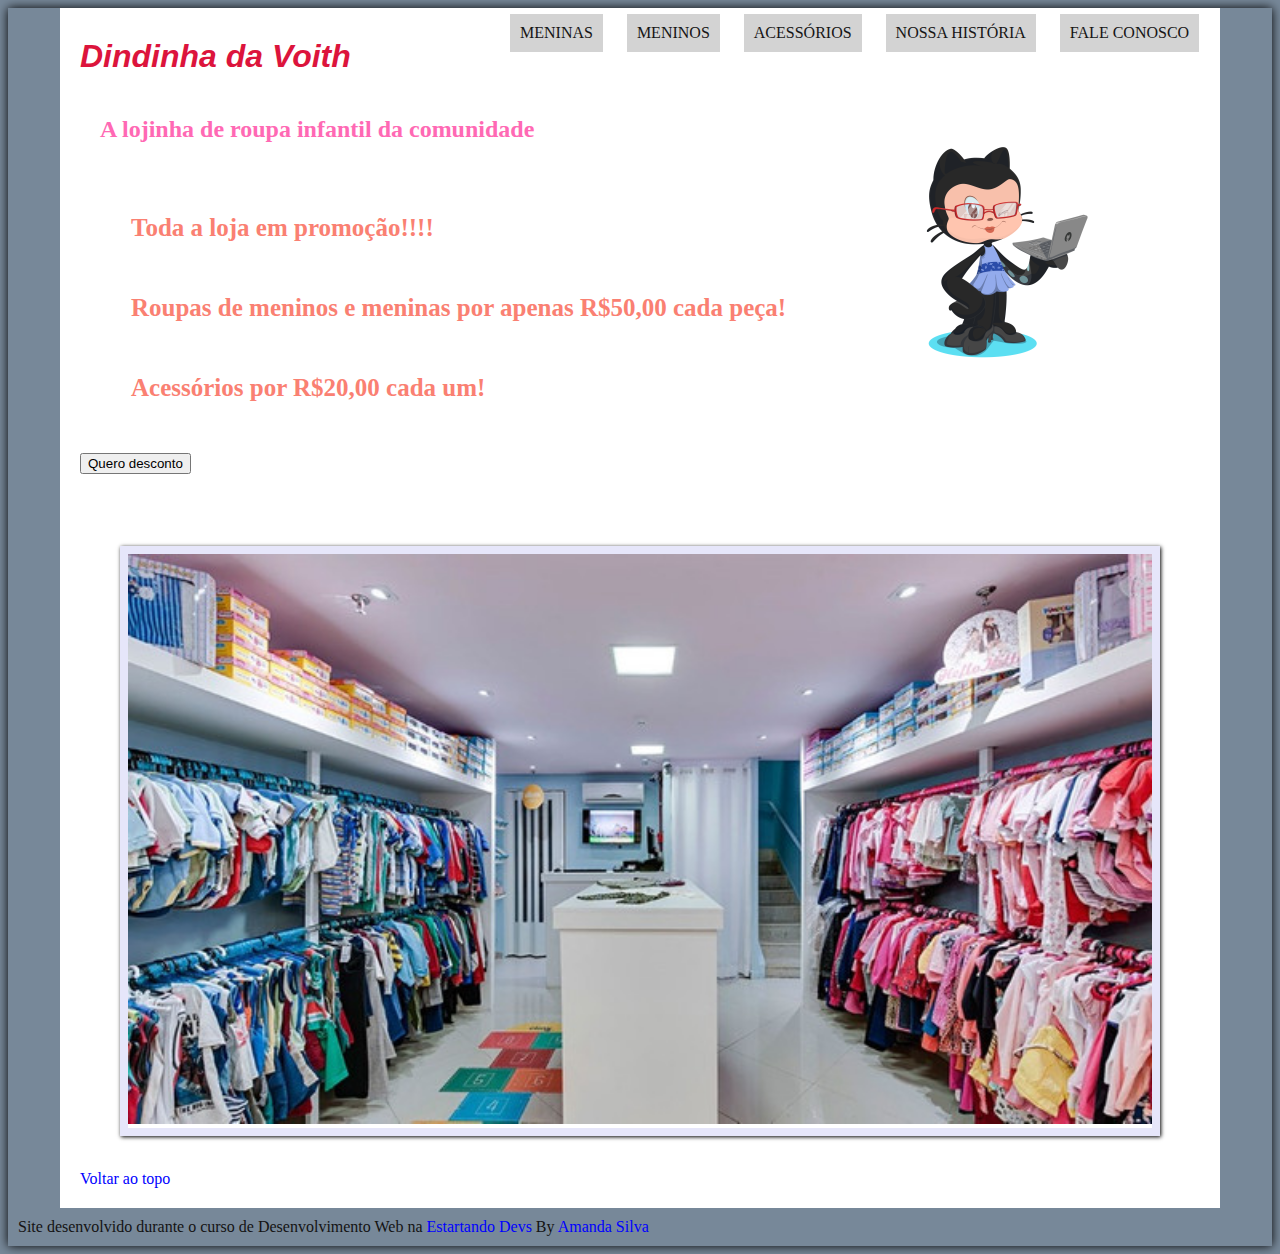
==== commit 7c9872f2: "modificações no css" ====
--- a/index.html
+++ b/index.html
@@ -7,36 +7,36 @@
         <link rel="stylesheet" type="text/css" href="css/style.css"/>
     </head>
     <body>
-        <h1 id="paginainicial">Dindinha da Voith</h1>
-        <h2>A lojinha  de roupa infantil da comunidade</h2>
-        <p>Fale conosco<a href="tel:+11 99999-9999">+11 99999-9999</p></a>
-        <hr><hr>
-        <p>Toda a loja em promoção!!!! </p>
-        <h2>Aproveitem!!!</h2><h3>Estes preços vão até o dia 31 de maio de 2021!</h3>
-        <h3>Roupas de meninos e meninas por apenas R$50,00 cada peça!</h3>
-        <h3>Acessórios por R$20,00 cada um!</h3>
+        <div id="interface">
+            <h1 id="paginainicial">Dindinha da Voith</h1>
+            <h2>A lojinha  de roupa infantil da comunidade</h2>
+            <p>Toda a loja em promoção!!!! </p>
+            <p>Roupas de meninos e meninas por apenas R$50,00 cada peça!</p>
+            <p>Acessórios por R$20,00 cada um!</p>
 
-        <button type="button" onclick="alert('Ganhe 30% de desconto na sua compra com pagamento em  dinheiro na loja física')">Quero desconto</button>
-        </br>
-        </br>
-         <!--menu da página-->
-        <nav id="menu">
-            <ul>
-                <li><a href="meninas.html">Meninas</a></li>
-                <li><a href="meninos.html">Meninos</a></li>
-                <li><a href="acessorios.html">Acessórios</a></li>
-                <li><a href="nossahistoria.html">Nossa História</a></li>
-            </ul>
-        </nav>  
-        <figure class="foto-capa">
-            <img src="img/capadosite.jpg" alt="foto da fachada da loja">
-            <figcaption>Foto da nossa loja na comunidade Voith</figcaption>
-        </figure>
-        <hr><hr>   
-        <h5>Site totalmente em HTML desenvolvido durante a prática da aula 2 do curso da <a href="https://estartandodevs.com.br/" target="_blank">Estartando Devs</a></h5>
-        <h5>By <a href="https://github.com/Amandatec" target="_blank">Amanda Silva</a></h5>
-        <img src="img/my-octocat-1616549814077.png" width=100>
-        </br>
-        <a href="#paginainicial">Voltar ao topo</a>
+            <button id="botaodesconto" type="button" onclick="alert('Ganhe 30% de desconto na sua compra com pagamento em  dinheiro na loja física')">Quero desconto</button> </br>
+           
+            <a href="https://github.com/Amandatec" target="_blank"><img id="octocat" src="img/my-octocat-1616549814077.png"></a>
+           
+            </br>
+            </br>
+            <!--menu da página-->
+            <nav id="menu">
+                <ul>
+                    <li><a href="meninas.html">Meninas</a></li>
+                    <li><a href="meninos.html">Meninos</a></li>
+                    <li><a href="acessorios.html">Acessórios</a></li>
+                    <li><a href="nossahistoria.html">Nossa História</a></li>
+                    <li><a href="faleconosco.html">Fale Conosco</a></li>
+                </ul>
+            </nav>  
+            <figure class="foto-capa">
+                <img src="img/capadosite.jpg" alt="foto da fachada da loja">
+                <figcaption>Foto da nossa loja na comunidade Voith</figcaption>
+            </figure>      
+            </br>
+            <a href="#paginainicial">Voltar ao topo</a>
+        </div>
     </body>
+    <footer>Site desenvolvido durante o curso de Desenvolvimento Web na <a href="https://estartandodevs.com.br/" target="_blank">Estartando Devs</a> By <a href="https://github.com/Amandatec" target="_blank">Amanda Silva</a></footer>
 </html>--- a/css/style.css
+++ b/css/style.css
@@ -1,6 +1,24 @@
 body{
-    background-color: aquamarine;
+    background-color: lightslategray;
     color: chocolate;
+    padding: 10px 10px 10px 10px;
+    box-shadow:  0px 0px 10px black;
+}
+
+div#interface {
+    background-color: white;
+    width: 1120px;
+    margin: -10px auto 10px auto;
+    padding: 10px 20px 20px 20px;
+    position: relative;
+} 
+
+div#interface img#octocat {
+    position:relative;
+    left: 780px;
+    right: 100px;
+    top: -350px;
+    width: 250px;
 }
 
 .paginainicial{
@@ -13,11 +31,24 @@
     font-style:italic;
     color: crimson;
     text-align: left;  
+    position:relative;
+    margin-top: 20px;
 }
 
 h2{
     font-style: normal;
-    font-family: Verdana, Geneva, Tahoma, sans-serif;
+    font-family: cursive;
+    color: hotpink;
+    padding: 20px;
+}
+
+p {
+    font-family: cursive;
+    color: salmon;
+    font-weight: bold;
+    font-size: 25px;
+    margin: 50px ;
+    padding: 1px;
 }
 
 figure.foto-capa{
@@ -25,6 +56,7 @@
     box-shadow: 1px 1px 4px black;
     position:relative;
     color: lavender;
+    margin-top: -200px;
     }
 
 figure.foto-capa img{
@@ -61,12 +93,45 @@
 }
 
 nav#menu li{
-    background-color: cornsilk;
+    background-color: lightgray;
     display: inline-block;
     padding: 10px;
     margin: 10px;
+    transition background-color: 1s;
 }
 
 nav#menu li:hover {
-    background-color: darkslategray;
-}+    background-color: #d326bc;
+}
+
+nav#menu a {
+    color: rgb(22, 21, 21);
+    text-decoration: none;
+}
+
+nav#menu a:hover {
+    color: white;
+    text-decoration: underline;
+}
+
+footer {
+    color:rgb(20, 19, 19);
+    text-decoration: none;
+    font-family: cursive;
+}
+
+footer a {
+    text-decoration: none;
+}
+
+a {
+    text-decoration: none;
+    color: blue;
+}
+
+a:hover {
+    background-color: rgb(65, 61, 70);
+    transition background-color: 1s;
+}
+
+
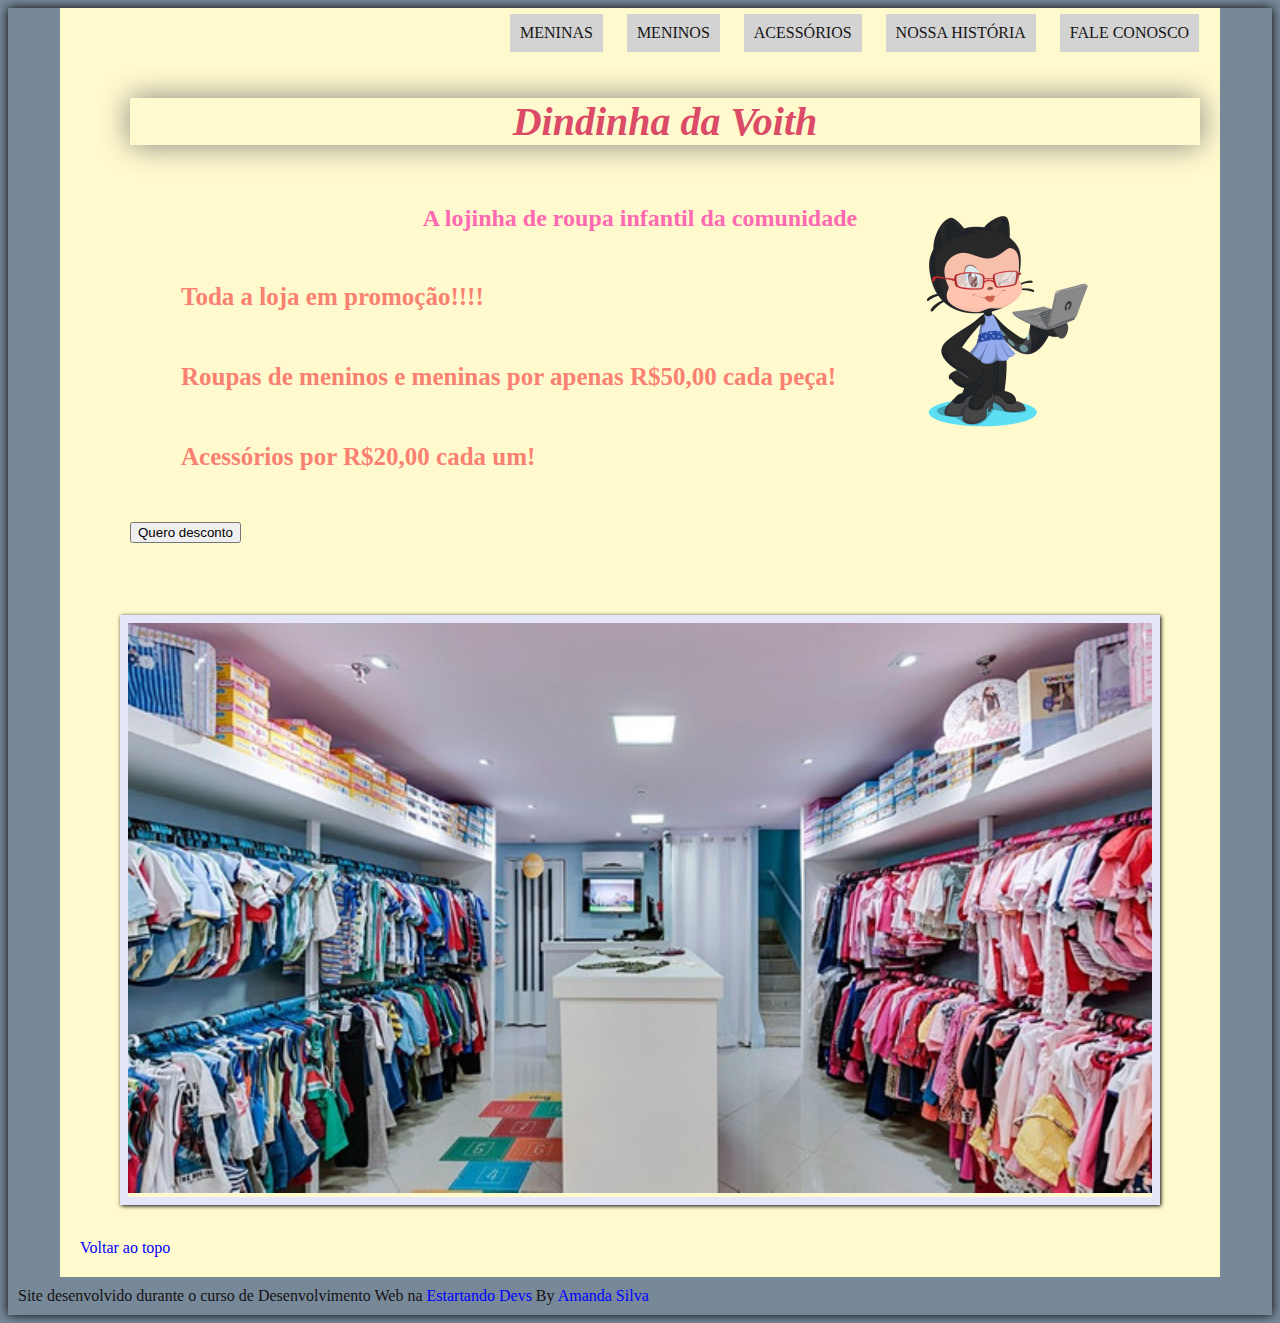
==== commit 1a328510: "customização de imagens e menus nas subpáginas" ====
--- a/index.html
+++ b/index.html
@@ -9,13 +9,14 @@
     <body>
         <div id="interface">
             <h1 id="paginainicial">Dindinha da Voith</h1>
-            <h2>A lojinha  de roupa infantil da comunidade</h2>
-            <p>Toda a loja em promoção!!!! </p>
-            <p>Roupas de meninos e meninas por apenas R$50,00 cada peça!</p>
-            <p>Acessórios por R$20,00 cada um!</p>
-
-            <button id="botaodesconto" type="button" onclick="alert('Ganhe 30% de desconto na sua compra com pagamento em  dinheiro na loja física')">Quero desconto</button> </br>
-           
+            <div id="cabecalho">
+                <h2>A lojinha  de roupa infantil da comunidade</h2>
+                <p>Toda a loja em promoção!!!! </p>
+                <p>Roupas de meninos e meninas por apenas R$50,00 cada peça!</p>
+                <p>Acessórios por R$20,00 cada um!</p>
+                <button id="botaodesconto" type="button" onclick="alert('Ganhe 30% de desconto na sua compra com pagamento em  dinheiro na loja física')">Quero desconto</button> </br>
+             </div>
+             
             <a href="https://github.com/Amandatec" target="_blank"><img id="octocat" src="img/my-octocat-1616549814077.png"></a>
            
             </br>
--- a/css/style.css
+++ b/css/style.css
@@ -6,7 +6,7 @@
 }
 
 div#interface {
-    background-color: white;
+    background-color: lemonchiffon;
     width: 1120px;
     margin: -10px auto 10px auto;
     padding: 10px 20px 20px 20px;
@@ -21,25 +21,31 @@
     width: 250px;
 }
 
+div#cabecalho {
+    margin: 60px 50px 0px 50px;
+}
+
 .paginainicial{
     background-color: blue;
 }
 
  h1{
-    font-size:xx-large;
-    font-family: 'Segoe UI', Tahoma, Geneva, Verdana, sans-serif;
+    font-size: 40px;
+    font-family: cursive;
     font-style:italic;
-    color: crimson;
-    text-align: left;  
+    color: rgb(219, 75, 104);
+    text-align: center;  
     position:relative;
-    margin-top: 20px;
+    margin-top: 80px;
+    margin-left: 50px;
+    box-shadow: 0px 0px 30px grey;
 }
 
 h2{
     font-style: normal;
     font-family: cursive;
     color: hotpink;
-    padding: 20px;
+    text-align: center;
 }
 
 p {
